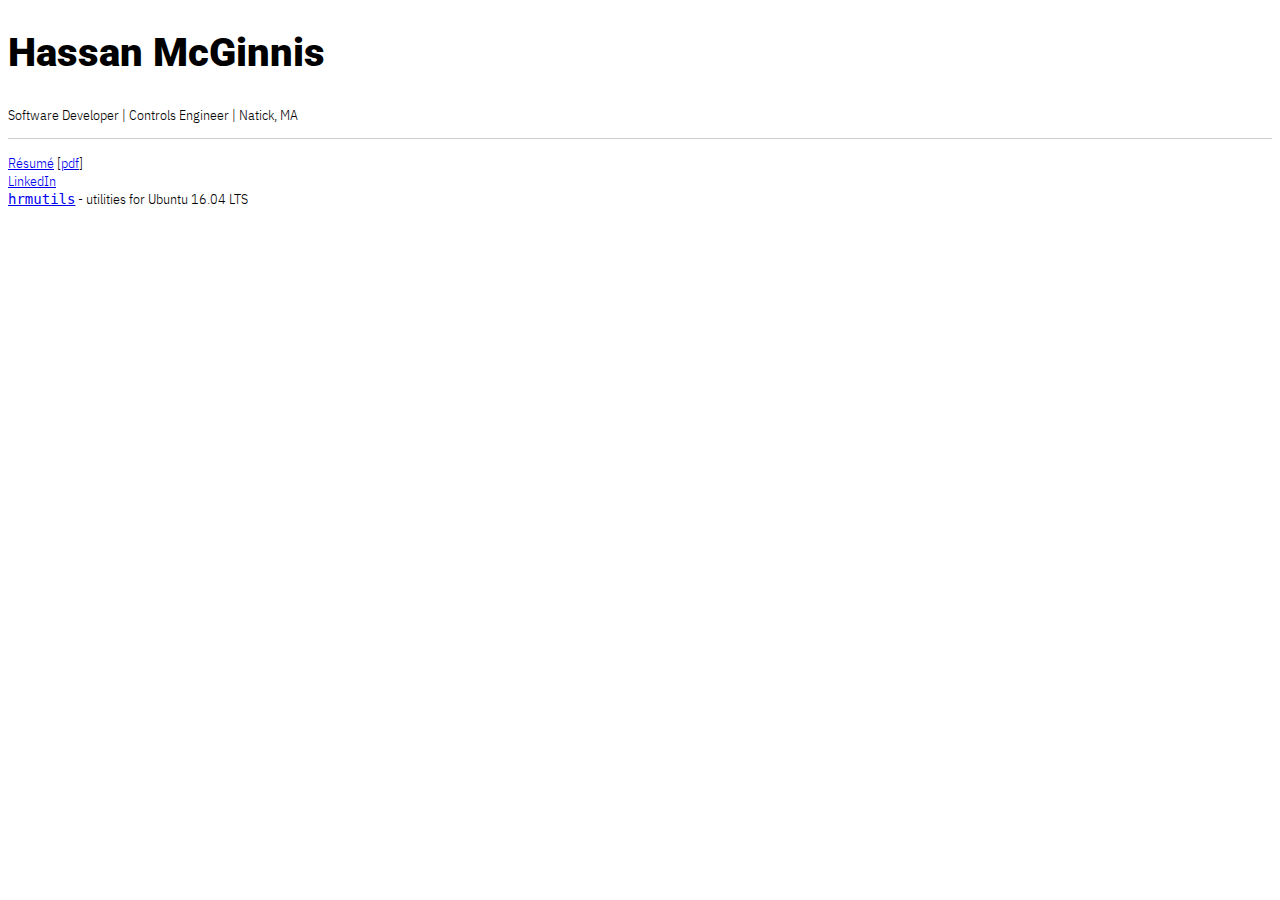
==== index.html @ ba2d7bca "decrease header bottom margins" ====
<?xml version="1.0" encoding="utf-8"?>
<!DOCTYPE html PUBLIC "-//W3C//DTD XHTML 1.0 Strict//EN"
"http://www.w3.org/TR/xhtml1/DTD/xhtml1-strict.dtd">
<html xmlns="http://www.w3.org/1999/xhtml" lang="en" xml:lang="en">
<head>
<!-- 2019-07-25 Thu 10:33 -->
<meta http-equiv="Content-Type" content="text/html;charset=utf-8" />
<meta name="viewport" content="width=device-width, initial-scale=1" />
<title>Hassan McGinnis | GitHub Pages</title>
<meta name="generator" content="Org mode" />
<meta name="author" content="Hassan" />
<style type="text/css">
 <!--/*--><![CDATA[/*><!--*/
  .title  { text-align: center;
             margin-bottom: .2em; }
  .subtitle { text-align: center;
              font-size: medium;
              font-weight: bold;
              margin-top:0; }
  .todo   { font-family: monospace; color: red; }
  .done   { font-family: monospace; color: green; }
  .priority { font-family: monospace; color: orange; }
  .tag    { background-color: #eee; font-family: monospace;
            padding: 2px; font-size: 80%; font-weight: normal; }
  .timestamp { color: #bebebe; }
  .timestamp-kwd { color: #5f9ea0; }
  .org-right  { margin-left: auto; margin-right: 0px;  text-align: right; }
  .org-left   { margin-left: 0px;  margin-right: auto; text-align: left; }
  .org-center { margin-left: auto; margin-right: auto; text-align: center; }
  .underline { text-decoration: underline; }
  #postamble p, #preamble p { font-size: 90%; margin: .2em; }
  p.verse { margin-left: 3%; }
  pre {
    border: 1px solid #ccc;
    box-shadow: 3px 3px 3px #eee;
    padding: 8pt;
    font-family: monospace;
    overflow: auto;
    margin: 1.2em;
  }
  pre.src {
    position: relative;
    overflow: visible;
    padding-top: 1.2em;
  }
  pre.src:before {
    display: none;
    position: absolute;
    background-color: white;
    top: -10px;
    right: 10px;
    padding: 3px;
    border: 1px solid black;
  }
  pre.src:hover:before { display: inline;}
  /* Languages per Org manual */
  pre.src-asymptote:before { content: 'Asymptote'; }
  pre.src-awk:before { content: 'Awk'; }
  pre.src-C:before { content: 'C'; }
  /* pre.src-C++ doesn't work in CSS */
  pre.src-clojure:before { content: 'Clojure'; }
  pre.src-css:before { content: 'CSS'; }
  pre.src-D:before { content: 'D'; }
  pre.src-ditaa:before { content: 'ditaa'; }
  pre.src-dot:before { content: 'Graphviz'; }
  pre.src-calc:before { content: 'Emacs Calc'; }
  pre.src-emacs-lisp:before { content: 'Emacs Lisp'; }
  pre.src-fortran:before { content: 'Fortran'; }
  pre.src-gnuplot:before { content: 'gnuplot'; }
  pre.src-haskell:before { content: 'Haskell'; }
  pre.src-hledger:before { content: 'hledger'; }
  pre.src-java:before { content: 'Java'; }
  pre.src-js:before { content: 'Javascript'; }
  pre.src-latex:before { content: 'LaTeX'; }
  pre.src-ledger:before { content: 'Ledger'; }
  pre.src-lisp:before { content: 'Lisp'; }
  pre.src-lilypond:before { content: 'Lilypond'; }
  pre.src-lua:before { content: 'Lua'; }
  pre.src-matlab:before { content: 'MATLAB'; }
  pre.src-mscgen:before { content: 'Mscgen'; }
  pre.src-ocaml:before { content: 'Objective Caml'; }
  pre.src-octave:before { content: 'Octave'; }
  pre.src-org:before { content: 'Org mode'; }
  pre.src-oz:before { content: 'OZ'; }
  pre.src-plantuml:before { content: 'Plantuml'; }
  pre.src-processing:before { content: 'Processing.js'; }
  pre.src-python:before { content: 'Python'; }
  pre.src-R:before { content: 'R'; }
  pre.src-ruby:before { content: 'Ruby'; }
  pre.src-sass:before { content: 'Sass'; }
  pre.src-scheme:before { content: 'Scheme'; }
  pre.src-screen:before { content: 'Gnu Screen'; }
  pre.src-sed:before { content: 'Sed'; }
  pre.src-sh:before { content: 'shell'; }
  pre.src-sql:before { content: 'SQL'; }
  pre.src-sqlite:before { content: 'SQLite'; }
  /* additional languages in org.el's org-babel-load-languages alist */
  pre.src-forth:before { content: 'Forth'; }
  pre.src-io:before { content: 'IO'; }
  pre.src-J:before { content: 'J'; }
  pre.src-makefile:before { content: 'Makefile'; }
  pre.src-maxima:before { content: 'Maxima'; }
  pre.src-perl:before { content: 'Perl'; }
  pre.src-picolisp:before { content: 'Pico Lisp'; }
  pre.src-scala:before { content: 'Scala'; }
  pre.src-shell:before { content: 'Shell Script'; }
  pre.src-ebnf2ps:before { content: 'ebfn2ps'; }
  /* additional language identifiers per "defun org-babel-execute"
       in ob-*.el */
  pre.src-cpp:before  { content: 'C++'; }
  pre.src-abc:before  { content: 'ABC'; }
  pre.src-coq:before  { content: 'Coq'; }
  pre.src-groovy:before  { content: 'Groovy'; }
  /* additional language identifiers from org-babel-shell-names in
     ob-shell.el: ob-shell is the only babel language using a lambda to put
     the execution function name together. */
  pre.src-bash:before  { content: 'bash'; }
  pre.src-csh:before  { content: 'csh'; }
  pre.src-ash:before  { content: 'ash'; }
  pre.src-dash:before  { content: 'dash'; }
  pre.src-ksh:before  { content: 'ksh'; }
  pre.src-mksh:before  { content: 'mksh'; }
  pre.src-posh:before  { content: 'posh'; }
  /* Additional Emacs modes also supported by the LaTeX listings package */
  pre.src-ada:before { content: 'Ada'; }
  pre.src-asm:before { content: 'Assembler'; }
  pre.src-caml:before { content: 'Caml'; }
  pre.src-delphi:before { content: 'Delphi'; }
  pre.src-html:before { content: 'HTML'; }
  pre.src-idl:before { content: 'IDL'; }
  pre.src-mercury:before { content: 'Mercury'; }
  pre.src-metapost:before { content: 'MetaPost'; }
  pre.src-modula-2:before { content: 'Modula-2'; }
  pre.src-pascal:before { content: 'Pascal'; }
  pre.src-ps:before { content: 'PostScript'; }
  pre.src-prolog:before { content: 'Prolog'; }
  pre.src-simula:before { content: 'Simula'; }
  pre.src-tcl:before { content: 'tcl'; }
  pre.src-tex:before { content: 'TeX'; }
  pre.src-plain-tex:before { content: 'Plain TeX'; }
  pre.src-verilog:before { content: 'Verilog'; }
  pre.src-vhdl:before { content: 'VHDL'; }
  pre.src-xml:before { content: 'XML'; }
  pre.src-nxml:before { content: 'XML'; }
  /* add a generic configuration mode; LaTeX export needs an additional
     (add-to-list 'org-latex-listings-langs '(conf " ")) in .emacs */
  pre.src-conf:before { content: 'Configuration File'; }

  table { border-collapse:collapse; }
  caption.t-above { caption-side: top; }
  caption.t-bottom { caption-side: bottom; }
  td, th { vertical-align:top;  }
  th.org-right  { text-align: center;  }
  th.org-left   { text-align: center;   }
  th.org-center { text-align: center; }
  td.org-right  { text-align: right;  }
  td.org-left   { text-align: left;   }
  td.org-center { text-align: center; }
  dt { font-weight: bold; }
  .footpara { display: inline; }
  .footdef  { margin-bottom: 1em; }
  .figure { padding: 1em; }
  .figure p { text-align: center; }
  .equation-container {
    display: table;
    text-align: center;
    width: 100%;
  }
  .equation {
    vertical-align: middle;
  }
  .equation-label {
    display: table-cell;
    text-align: right;
    vertical-align: middle;
  }
  .inlinetask {
    padding: 10px;
    border: 2px solid gray;
    margin: 10px;
    background: #ffffcc;
  }
  #org-div-home-and-up
   { text-align: right; font-size: 70%; white-space: nowrap; }
  textarea { overflow-x: auto; }
  .linenr { font-size: smaller }
  .code-highlighted { background-color: #ffff00; }
  .org-info-js_info-navigation { border-style: none; }
  #org-info-js_console-label
    { font-size: 10px; font-weight: bold; white-space: nowrap; }
  .org-info-js_search-highlight
    { background-color: #ffff00; color: #000000; font-weight: bold; }
  .org-svg { width: 90%; }
  /*]]>*/-->
</style>
<link rel="stylesheet" type="text/css" href="css/site.css" />
<script type="text/javascript">
/*
@licstart  The following is the entire license notice for the
JavaScript code in this tag.

Copyright (C) 2012-2019 Free Software Foundation, Inc.

The JavaScript code in this tag is free software: you can
redistribute it and/or modify it under the terms of the GNU
General Public License (GNU GPL) as published by the Free Software
Foundation, either version 3 of the License, or (at your option)
any later version.  The code is distributed WITHOUT ANY WARRANTY;
without even the implied warranty of MERCHANTABILITY or FITNESS
FOR A PARTICULAR PURPOSE.  See the GNU GPL for more details.

As additional permission under GNU GPL version 3 section 7, you
may distribute non-source (e.g., minimized or compacted) forms of
that code without the copy of the GNU GPL normally required by
section 4, provided you include this license notice and a URL
through which recipients can access the Corresponding Source.


@licend  The above is the entire license notice
for the JavaScript code in this tag.
*/
<!--/*--><![CDATA[/*><!--*/
 function CodeHighlightOn(elem, id)
 {
   var target = document.getElementById(id);
   if(null != target) {
     elem.cacheClassElem = elem.className;
     elem.cacheClassTarget = target.className;
     target.className = "code-highlighted";
     elem.className   = "code-highlighted";
   }
 }
 function CodeHighlightOff(elem, id)
 {
   var target = document.getElementById(id);
   if(elem.cacheClassElem)
     elem.className = elem.cacheClassElem;
   if(elem.cacheClassTarget)
     target.className = elem.cacheClassTarget;
 }
/*]]>*///-->
</script>
</head>
<body>
<div id="content">

<div id="outline-container-org7dd789e" class="outline-2">
<h2 id="org7dd789e">Hassan McGinnis</h2>
<div class="outline-text-2" id="text-org7dd789e">
<p>
Software Developer | Controls Engineer | Natick, MA
</p>
<hr />
<p>
<a href="https://hrmcginnis.github.io/resume/hrmresume.html">Résumé</a> [<a href="https://hrmcginnis.github.io/resume/hrmresume.pdf">pdf</a>] <br />
<a href="https://www.linkedin.com/in/hrmcginnis/">LinkedIn</a> <br />
<a href="https://github.com/hrmcginnis/hrmutils/"><code>hrmutils</code></a> - utilities for Ubuntu 16.04 LTS <br />
</p>
</div>
</div>
</div>
</body>
</html>
---- css/site.css ----
@import url('https://fonts.googleapis.com/css?family=Roboto|IBM+Plex+Sans+Condensed');


/*
 * Text properties --------------------------------
 */

/* File Variables */
:root { 
	/* Fonts */
    --sans-display-font: 'Roboto';
    --sans-text-font:    'IBM Plex Sans Condensed';

	/* Formatting */
    --left-column-width:  1.8in;
	--line-padding:       0.15in;
}

h1, h2 {
    font-family:     var(--sans-display-font), sans;
    font-weight:     900;
    font-size:       40px;
    line-height:     40px;
}

h3 {
    font-family:     var(--sans-display-font, sans);
    font-weight:     700;
    font-size:       20px;
}

h4, h5 {
    font-family:     var(--sans-display-font, sans);
    font-weight:     500;
    font-size:       16px;
	margin-bottom:   5px;
}

p, li {
    font-family:     var(--sans-text-font, sans);
    font-weight:     300;
    font-size:	     14px;
}

code {
    font-family:     Inconsolata, Menlo, Consolas, monospace;
    font-size:       14px;
}

li {
    margin-bottom:   6px;
}

hr {
    border:          0;
    height:          1;
    border-top:      1px solid rgba(0, 0, 0, 0.2);
    border-bottom:   1px solid rgba(255, 255, 255, 0.3);
}


/*
 * Layout --------------------------------
 */

.row {
    display: flex;
    align-items: baseline;
}

.row > div {
    text-align: left;
    border-left: 1px solid rgba(0, 0, 0, 0.2);
    padding-left: var(--line-padding);
    padding-right: var(--line-padding);
}

.row > :first-child {
    flex: none;
    width: var(--left-column-width);
    text-align: right;
    padding-right: var(--line-padding);
    padding-left: 0;
    border: 0;
}

.row.title {
    align-items: center;
    margin-bottom: -40px;
}

.row:not([class~="title"]) {
    padding-bottom: 10px;
}

.col {
    display: flex;
    flex-direction: column;
}

h1.title, .notext > div:first-of-type, .col > :first-child {
    display: none;
}


/*
 * Different media ---------------------------------
 */

@media print {
	@page {
		size: auto;
		margin: 0.5in 0.3in 0.5in 0.3in;
	}
	
	body {
		margin: 0px;
	}
}

@media only screen and (max-width: 600px) {
	h1, h2, h3, h4, h5 {
		margin-bottom: -5px;
	}
	
    .row {
    	display: flex;
    	flex-direction: column;
        align-items: center;
    }
    
    .row > div, .col > div {
		flex: 1 1 auto;
    	width: 100%;
  		text-align: left;
		border: 0;
    }
    
    .row.title > div {
    	text-align: center;
        margin: 0;
    	padding: 0;
        border: 0;
    }
    
    .row > :first-child, .row.title > :first-child, .col > :first-child {
    	width: auto;
		text-align: center;
		padding: 0;
    }
}
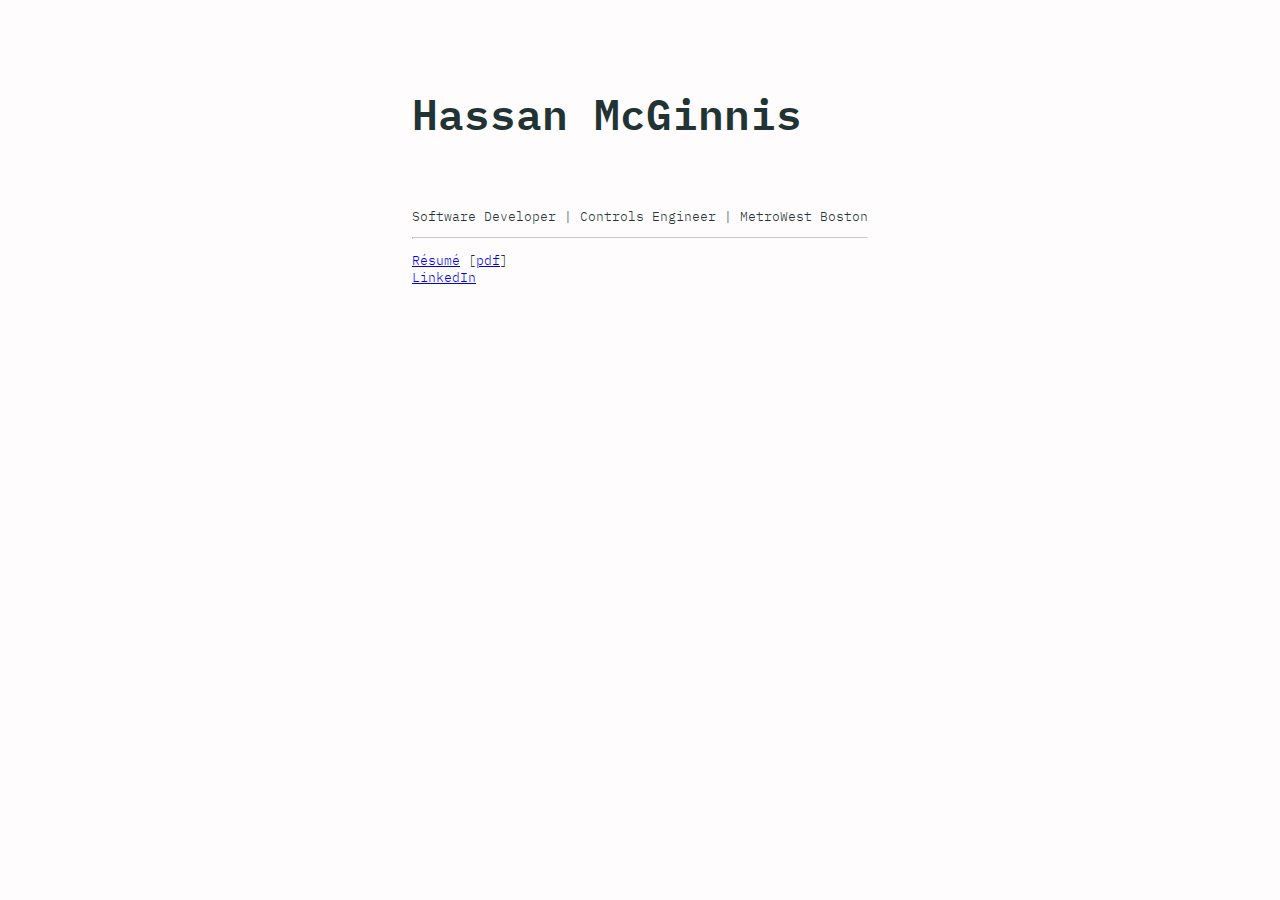
==== commit 6d6f1cd6: "update links on site index" ====
--- a/index.html
+++ b/index.html
@@ -3,12 +3,12 @@
 "http://www.w3.org/TR/xhtml1/DTD/xhtml1-strict.dtd">
 <html xmlns="http://www.w3.org/1999/xhtml" lang="en" xml:lang="en">
 <head>
-<!-- 2019-07-25 Thu 10:33 -->
+<!-- 2021-07-22 Thu 23:59 -->
 <meta http-equiv="Content-Type" content="text/html;charset=utf-8" />
 <meta name="viewport" content="width=device-width, initial-scale=1" />
 <title>Hassan McGinnis | GitHub Pages</title>
 <meta name="generator" content="Org mode" />
-<meta name="author" content="Hassan" />
+<meta name="author" content="Hassan McGinnis" />
 <style type="text/css">
  <!--/*--><![CDATA[/*><!--*/
   .title  { text-align: center;
@@ -40,7 +40,7 @@
   }
   pre.src {
     position: relative;
-    overflow: visible;
+    overflow: auto;
     padding-top: 1.2em;
   }
   pre.src:before {
@@ -52,7 +52,7 @@
     padding: 3px;
     border: 1px solid black;
   }
-  pre.src:hover:before { display: inline;}
+  pre.src:hover:before { display: inline; margin-top: 14px;}
   /* Languages per Org manual */
   pre.src-asymptote:before { content: 'Asymptote'; }
   pre.src-awk:before { content: 'Awk'; }
@@ -195,66 +195,41 @@
 </style>
 <link rel="stylesheet" type="text/css" href="css/site.css" />
 <script type="text/javascript">
-/*
-@licstart  The following is the entire license notice for the
-JavaScript code in this tag.
-
-Copyright (C) 2012-2019 Free Software Foundation, Inc.
-
-The JavaScript code in this tag is free software: you can
-redistribute it and/or modify it under the terms of the GNU
-General Public License (GNU GPL) as published by the Free Software
-Foundation, either version 3 of the License, or (at your option)
-any later version.  The code is distributed WITHOUT ANY WARRANTY;
-without even the implied warranty of MERCHANTABILITY or FITNESS
-FOR A PARTICULAR PURPOSE.  See the GNU GPL for more details.
-
-As additional permission under GNU GPL version 3 section 7, you
-may distribute non-source (e.g., minimized or compacted) forms of
-that code without the copy of the GNU GPL normally required by
-section 4, provided you include this license notice and a URL
-through which recipients can access the Corresponding Source.
-
-
-@licend  The above is the entire license notice
-for the JavaScript code in this tag.
-*/
+// @license magnet:?xt=urn:btih:1f739d935676111cfff4b4693e3816e664797050&amp;dn=gpl-3.0.txt GPL-v3-or-Later
 <!--/*--><![CDATA[/*><!--*/
- function CodeHighlightOn(elem, id)
- {
-   var target = document.getElementById(id);
-   if(null != target) {
-     elem.cacheClassElem = elem.className;
-     elem.cacheClassTarget = target.className;
-     target.className = "code-highlighted";
-     elem.className   = "code-highlighted";
-   }
- }
- function CodeHighlightOff(elem, id)
- {
-   var target = document.getElementById(id);
-   if(elem.cacheClassElem)
-     elem.className = elem.cacheClassElem;
-   if(elem.cacheClassTarget)
-     target.className = elem.cacheClassTarget;
- }
-/*]]>*///-->
+     function CodeHighlightOn(elem, id)
+     {
+       var target = document.getElementById(id);
+       if(null != target) {
+         elem.classList.add("code-highlighted");
+         target.classList.add("code-highlighted");
+       }
+     }
+     function CodeHighlightOff(elem, id)
+     {
+       var target = document.getElementById(id);
+       if(null != target) {
+         elem.classList.remove("code-highlighted");
+         target.classList.remove("code-highlighted");
+       }
+     }
+    /*]]>*///-->
+// @license-end
 </script>
 </head>
 <body>
 <div id="content">
 
-<div id="outline-container-org7dd789e" class="outline-2">
-<h2 id="org7dd789e">Hassan McGinnis</h2>
-<div class="outline-text-2" id="text-org7dd789e">
+<div id="outline-container-org11e78ab" class="outline-2">
+<h2 id="org11e78ab">Hassan McGinnis</h2>
+<div class="outline-text-2" id="text-org11e78ab">
 <p>
-Software Developer | Controls Engineer | Natick, MA
+Software Developer | Controls Engineer | MetroWest Boston
 </p>
 <hr />
 <p>
 <a href="https://hrmcginnis.github.io/resume/hrmresume.html">Résumé</a> [<a href="https://hrmcginnis.github.io/resume/hrmresume.pdf">pdf</a>] <br />
 <a href="https://www.linkedin.com/in/hrmcginnis/">LinkedIn</a> <br />
-<a href="https://github.com/hrmcginnis/hrmutils/"><code>hrmutils</code></a> - utilities for Ubuntu 16.04 LTS <br />
 </p>
 </div>
 </div>
--- a/css/site.css
+++ b/css/site.css
@@ -1,151 +1,220 @@
-@import url('https://fonts.googleapis.com/css?family=Roboto|IBM+Plex+Sans+Condensed');
-
-
-/*
- * Text properties --------------------------------
- */
-
-/* File Variables */
-:root { 
-	/* Fonts */
-    --sans-display-font: 'Roboto';
-    --sans-text-font:    'IBM Plex Sans Condensed';
-
-	/* Formatting */
-    --left-column-width:  1.8in;
-	--line-padding:       0.15in;
-}
-
-h1, h2 {
-    font-family:     var(--sans-display-font), sans;
-    font-weight:     900;
-    font-size:       40px;
-    line-height:     40px;
-}
-
-h3 {
-    font-family:     var(--sans-display-font, sans);
-    font-weight:     700;
-    font-size:       20px;
-}
-
-h4, h5 {
-    font-family:     var(--sans-display-font, sans);
-    font-weight:     500;
-    font-size:       16px;
-	margin-bottom:   5px;
-}
-
-p, li {
-    font-family:     var(--sans-text-font, sans);
-    font-weight:     300;
-    font-size:	     14px;
-}
-
-code {
-    font-family:     Inconsolata, Menlo, Consolas, monospace;
-    font-size:       14px;
-}
-
-li {
-    margin-bottom:   6px;
-}
-
-hr {
-    border:          0;
-    height:          1;
-    border-top:      1px solid rgba(0, 0, 0, 0.2);
-    border-bottom:   1px solid rgba(255, 255, 255, 0.3);
-}
-
-
-/*
- * Layout --------------------------------
- */
-
-.row {
-    display: flex;
-    align-items: baseline;
-}
-
-.row > div {
-    text-align: left;
-    border-left: 1px solid rgba(0, 0, 0, 0.2);
-    padding-left: var(--line-padding);
-    padding-right: var(--line-padding);
-}
-
-.row > :first-child {
-    flex: none;
-    width: var(--left-column-width);
-    text-align: right;
-    padding-right: var(--line-padding);
-    padding-left: 0;
-    border: 0;
-}
-
-.row.title {
-    align-items: center;
-    margin-bottom: -40px;
-}
-
-.row:not([class~="title"]) {
-    padding-bottom: 10px;
-}
-
-.col {
-    display: flex;
-    flex-direction: column;
-}
-
-h1.title, .notext > div:first-of-type, .col > :first-child {
-    display: none;
-}
-
-
-/*
- * Different media ---------------------------------
- */
-
-@media print {
-	@page {
-		size: auto;
-		margin: 0.5in 0.3in 0.5in 0.3in;
-	}
-	
-	body {
-		margin: 0px;
-	}
-}
-
-@media only screen and (max-width: 600px) {
-	h1, h2, h3, h4, h5 {
-		margin-bottom: -5px;
-	}
-	
-    .row {
-    	display: flex;
-    	flex-direction: column;
-        align-items: center;
-    }
-    
-    .row > div, .col > div {
-		flex: 1 1 auto;
-    	width: 100%;
-  		text-align: left;
-		border: 0;
-    }
-    
-    .row.title > div {
-    	text-align: center;
-        margin: 0;
-    	padding: 0;
-        border: 0;
-    }
-    
-    .row > :first-child, .row.title > :first-child, .col > :first-child {
-    	width: auto;
-		text-align: center;
-		padding: 0;
-    }
-}
+@import url('https://fonts.googleapis.com/css2?family=IBM+Plex+Sans:wght@300..600&family=IBM+Plex+Mono:wght@300..600');
+
+
+/* ─────────────────────────────────────────────────────────
+ * Text Properties 
+ */
+
+html { 
+    /* Global variables */
+	--sans-display-font: 'IBM Plex Mono';
+    --sans-text-font: 'IBM Plex Mono';
+	--mono-font: 'IBM Plex Mono';
+    --left-column-width: 2.25in;
+	--line-padding: 0.15in;
+	--background: #fefcfc;
+	--foreground: #233;
+	
+	/* Styles */
+	background-color: var(--background);
+	color: var(--foreground);
+}
+
+h1, h2 {
+    font-family: var(--sans-display-font), sans-serif;
+    font-weight: 600;
+    font-size: 2.7em;
+    line-height: 2.7em;
+}
+
+h3 {
+    font-family: var(--sans-display-font, sans-serif);
+    font-weight: 500;
+    font-size: 1.3em;
+}
+
+h4, h5 {
+    font-family: var(--sans-display-font, sans-serif);
+    font-weight: 500;
+    font-size: 18px;
+	margin-bottom: 5px;
+}
+
+p, li {
+    font-family: var(--sans-text-font, sans-serif);
+    font-weight: 300;
+    font-size: 0.8em;
+}
+
+code {
+    font-family: var(--mono-font), monospace;
+	font-weight: 300;
+    font-size: 1em;
+}
+
+li {
+    margin-bottom: 0.5em;
+}
+
+hr {
+    border-top: 1px solid rgba(0, 0, 0, 0.2);
+    border-bottom: 1px solid rgba(255, 255, 255, 0.3);
+}
+
+
+/* ─────────────────────────────────────────────────────────
+ * Layout
+ */
+
+html {
+	display: flex;
+	flex-flow: row nowrap;
+	justify-content: center;
+	align-content: center;
+	align-items: center;
+}
+
+body {
+	flex: 0 1 auto;
+	align-self: auto;
+	max-width: 7.9in;
+	margin-top: 0.2in;
+	margin-bottom: 0.2in;
+}
+
+/* horizontal flexbox */
+.row {
+    display: flex;
+    align-items: baseline;
+}
+
+/* Any <div>s in a row should generally be left-aligned with a border */
+.row > div {
+    text-align: left;
+    border-left: 1px solid rgba(0, 0, 0, 0.25);
+    padding-left: var(--line-padding);
+    padding-right: var(--line-padding);
+	margin-bottom: 0.75em;
+}
+
+/* Any "horiz" <div>s in a row should have a width of 2.7" */
+.row > div.horiz {
+	flex: 0 0 var(--left-column-width);
+}
+
+/* The first element of a row should be right-aligned */
+.row > :first-child {
+    flex: none;
+    width: var(--left-column-width);
+    text-align: right;
+    padding-right: var(--line-padding);
+    padding-left: 0;
+    border: 0;
+	letter-spacing: -0.25px;
+	line-height: inherit;
+}
+
+/* The title row should vertically center all elements */
+.row.title {
+    align-items: center;
+    margin-bottom: -12px;
+}
+
+/* All non-title rows should have a fixed amount of bottom padding */
+.row:not([class~="title"]) {
+    padding-bottom: 0.25em;
+	line-height: inherit;
+}
+
+/* vertical flexbox */
+.col {
+    display: flex;
+    flex-direction: column;
+}
+
+/* Hide the title, TOC, and the first <div>/child of a ".notext" or ".col" */
+h1.title, .notext > div:first-of-type, .col > :first-child, #resume-body, #text-table-of-contents {
+    display: none;
+}
+
+
+/* ───────────────────────────────────────────────────────── 
+ * Different Media
+ */
+
+@media print {
+	@page {
+		size: auto;
+		margin: 0.5in 0.3in 0.5in 0.3in;
+	}
+	
+	html {
+		background-color: #fff;
+		color: #000;
+	}
+
+	body {
+		margin: 0px;
+	}
+}
+
+@media only screen and (max-width: 730px) {
+
+	body {
+		margin-top: 250px;
+		margin-left: 40px;
+		margin-right: 40px;
+	}
+
+	h1, h2, h3, h4, h5 {
+		margin-bottom: -5px;
+	}
+
+	h3 {
+		font-size: 20px;
+	}
+
+	h5 {
+		font-size: 15px;
+	}
+
+	.row.notext {
+		border-bottom: 1px;
+	}
+
+    .row {
+    	display: flex;
+    	flex-direction: column;
+        align-items: center;
+    }
+    
+    .row > div, .col > div {
+		flex: 1 1 auto;
+    	width: 90%;
+  		text-align: left;
+		border: 0;
+    }
+    
+    .row.title > div {
+    	text-align: center;
+        margin: 0;
+    	padding-bottom: 20px;
+        border: 0;
+    }
+    
+    .row > :first-child, .row.title > :first-child, .col > :first-child {
+    	width: auto;
+		text-align: center;
+		padding: 0;
+    }
+
+	#text-table-of-contents {
+		background-color: var(--background);
+		display: block;
+		position: fixed;
+		width: 100%;
+		overflow: hidden;
+		top: 0;
+	}
+
+}
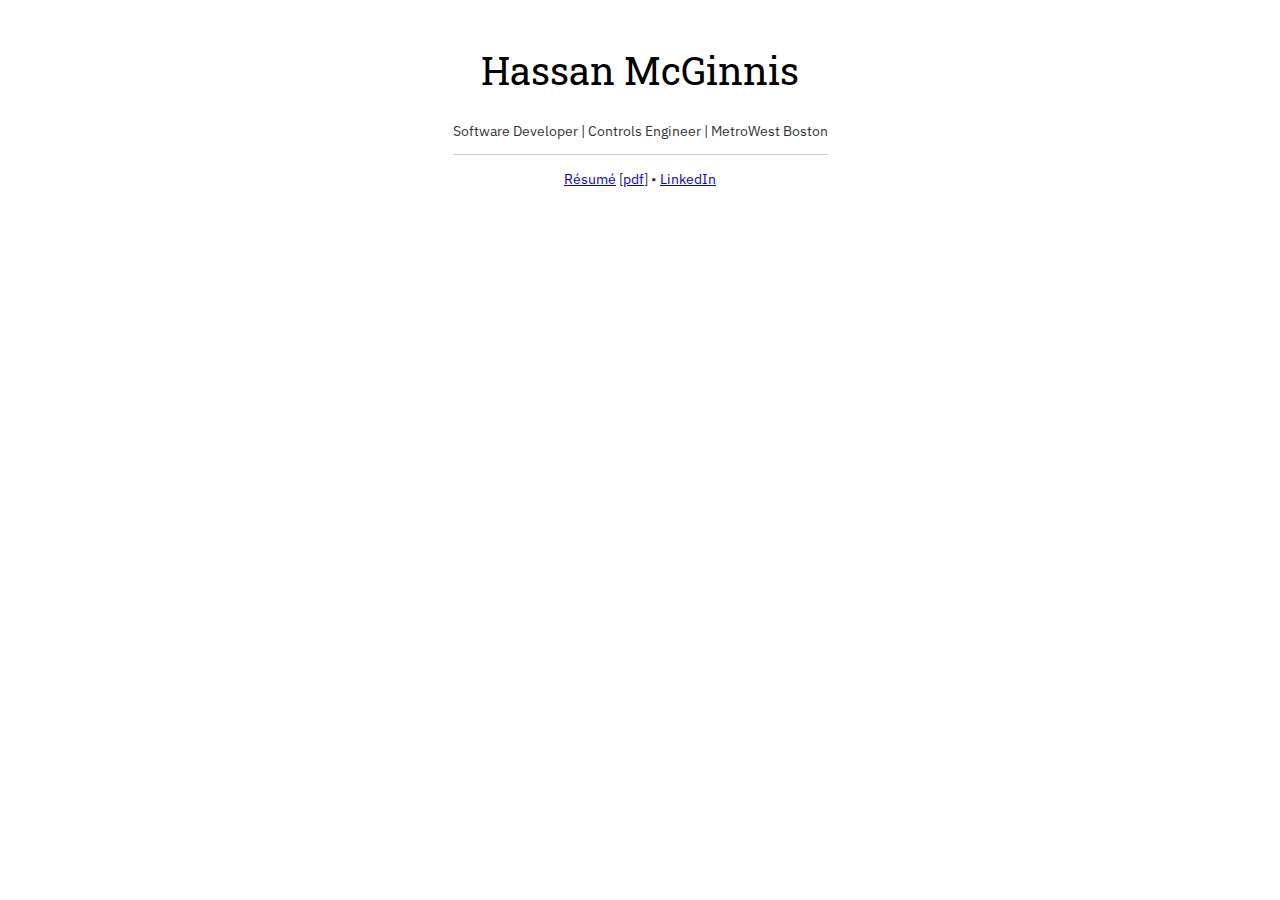
==== commit 9c24878d: "Update index.html links and and text alignment" ====
--- a/index.html
+++ b/index.html
@@ -3,14 +3,14 @@
 "http://www.w3.org/TR/xhtml1/DTD/xhtml1-strict.dtd">
 <html xmlns="http://www.w3.org/1999/xhtml" lang="en" xml:lang="en">
 <head>
-<!-- 2021-07-22 Thu 23:59 -->
+<!-- 2022-11-28 Mon 16:06 -->
 <meta http-equiv="Content-Type" content="text/html;charset=utf-8" />
 <meta name="viewport" content="width=device-width, initial-scale=1" />
 <title>Hassan McGinnis | GitHub Pages</title>
-<meta name="generator" content="Org mode" />
 <meta name="author" content="Hassan McGinnis" />
-<style type="text/css">
- <!--/*--><![CDATA[/*><!--*/
+<meta name="generator" content="Org Mode" />
+<style>
+  #content { max-width: 60em; margin: auto; }
   .title  { text-align: center;
              margin-bottom: .2em; }
   .subtitle { text-align: center;
@@ -31,8 +31,9 @@
   #postamble p, #preamble p { font-size: 90%; margin: .2em; }
   p.verse { margin-left: 3%; }
   pre {
-    border: 1px solid #ccc;
-    box-shadow: 3px 3px 3px #eee;
+    border: 1px solid #e6e6e6;
+    border-radius: 3px;
+    background-color: #f2f2f2;
     padding: 8pt;
     font-family: monospace;
     overflow: auto;
@@ -41,21 +42,21 @@
   pre.src {
     position: relative;
     overflow: auto;
-    padding-top: 1.2em;
   }
   pre.src:before {
     display: none;
     position: absolute;
-    background-color: white;
-    top: -10px;
-    right: 10px;
+    top: -8px;
+    right: 12px;
     padding: 3px;
-    border: 1px solid black;
+    color: #555;
+    background-color: #f2f2f299;
   }
   pre.src:hover:before { display: inline; margin-top: 14px;}
   /* Languages per Org manual */
   pre.src-asymptote:before { content: 'Asymptote'; }
   pre.src-awk:before { content: 'Awk'; }
+  pre.src-authinfo::before { content: 'Authinfo'; }
   pre.src-C:before { content: 'C'; }
   /* pre.src-C++ doesn't work in CSS */
   pre.src-clojure:before { content: 'Clojure'; }
@@ -190,46 +191,22 @@
     { font-size: 10px; font-weight: bold; white-space: nowrap; }
   .org-info-js_search-highlight
     { background-color: #ffff00; color: #000000; font-weight: bold; }
-  .org-svg { width: 90%; }
-  /*]]>*/-->
+  .org-svg { }
 </style>
 <link rel="stylesheet" type="text/css" href="css/site.css" />
-<script type="text/javascript">
-// @license magnet:?xt=urn:btih:1f739d935676111cfff4b4693e3816e664797050&amp;dn=gpl-3.0.txt GPL-v3-or-Later
-<!--/*--><![CDATA[/*><!--*/
-     function CodeHighlightOn(elem, id)
-     {
-       var target = document.getElementById(id);
-       if(null != target) {
-         elem.classList.add("code-highlighted");
-         target.classList.add("code-highlighted");
-       }
-     }
-     function CodeHighlightOff(elem, id)
-     {
-       var target = document.getElementById(id);
-       if(null != target) {
-         elem.classList.remove("code-highlighted");
-         target.classList.remove("code-highlighted");
-       }
-     }
-    /*]]>*///-->
-// @license-end
-</script>
 </head>
 <body>
-<div id="content">
+<div id="content" class="content">
 
-<div id="outline-container-org11e78ab" class="outline-2">
-<h2 id="org11e78ab">Hassan McGinnis</h2>
-<div class="outline-text-2" id="text-org11e78ab">
+<div id="outline-container-orgdd4729f" class="outline-2 always-center">
+<h2 id="orgdd4729f">Hassan McGinnis</h2>
+<div class="outline-text-2" id="text-orgdd4729f">
 <p>
 Software Developer | Controls Engineer | MetroWest Boston
 </p>
 <hr />
 <p>
-<a href="https://hrmcginnis.github.io/resume/hrmresume.html">Résumé</a> [<a href="https://hrmcginnis.github.io/resume/hrmresume.pdf">pdf</a>] <br />
-<a href="https://www.linkedin.com/in/hrmcginnis/">LinkedIn</a> <br />
+<a href="./resume/hrmresume.html">Résumé</a> [<a href="./resume/hrmresume.pdf">pdf</a>] &bull; <a href="https://www.linkedin.com/in/hrmcginnis/">LinkedIn</a>
 </p>
 </div>
 </div>
--- a/css/site.css
+++ b/css/site.css
@@ -1,220 +1,204 @@
-@import url('https://fonts.googleapis.com/css2?family=IBM+Plex+Sans:wght@300..600&family=IBM+Plex+Mono:wght@300..600');
-
-
-/* ─────────────────────────────────────────────────────────
- * Text Properties 
- */
-
-html { 
-    /* Global variables */
-	--sans-display-font: 'IBM Plex Mono';
-    --sans-text-font: 'IBM Plex Mono';
-	--mono-font: 'IBM Plex Mono';
-    --left-column-width: 2.25in;
-	--line-padding: 0.15in;
-	--background: #fefcfc;
-	--foreground: #233;
-	
-	/* Styles */
-	background-color: var(--background);
-	color: var(--foreground);
-}
-
-h1, h2 {
-    font-family: var(--sans-display-font), sans-serif;
-    font-weight: 600;
-    font-size: 2.7em;
-    line-height: 2.7em;
-}
-
-h3 {
-    font-family: var(--sans-display-font, sans-serif);
-    font-weight: 500;
-    font-size: 1.3em;
-}
-
-h4, h5 {
-    font-family: var(--sans-display-font, sans-serif);
-    font-weight: 500;
-    font-size: 18px;
-	margin-bottom: 5px;
-}
-
-p, li {
-    font-family: var(--sans-text-font, sans-serif);
-    font-weight: 300;
-    font-size: 0.8em;
-}
-
-code {
-    font-family: var(--mono-font), monospace;
-	font-weight: 300;
-    font-size: 1em;
-}
-
-li {
-    margin-bottom: 0.5em;
-}
-
-hr {
-    border-top: 1px solid rgba(0, 0, 0, 0.2);
-    border-bottom: 1px solid rgba(255, 255, 255, 0.3);
-}
-
-
-/* ─────────────────────────────────────────────────────────
- * Layout
- */
-
-html {
-	display: flex;
-	flex-flow: row nowrap;
-	justify-content: center;
-	align-content: center;
-	align-items: center;
-}
-
-body {
-	flex: 0 1 auto;
-	align-self: auto;
-	max-width: 7.9in;
-	margin-top: 0.2in;
-	margin-bottom: 0.2in;
-}
-
-/* horizontal flexbox */
-.row {
-    display: flex;
-    align-items: baseline;
-}
-
-/* Any <div>s in a row should generally be left-aligned with a border */
-.row > div {
-    text-align: left;
-    border-left: 1px solid rgba(0, 0, 0, 0.25);
-    padding-left: var(--line-padding);
-    padding-right: var(--line-padding);
-	margin-bottom: 0.75em;
-}
-
-/* Any "horiz" <div>s in a row should have a width of 2.7" */
-.row > div.horiz {
-	flex: 0 0 var(--left-column-width);
-}
-
-/* The first element of a row should be right-aligned */
-.row > :first-child {
-    flex: none;
-    width: var(--left-column-width);
-    text-align: right;
-    padding-right: var(--line-padding);
-    padding-left: 0;
-    border: 0;
-	letter-spacing: -0.25px;
-	line-height: inherit;
-}
-
-/* The title row should vertically center all elements */
-.row.title {
-    align-items: center;
-    margin-bottom: -12px;
-}
-
-/* All non-title rows should have a fixed amount of bottom padding */
-.row:not([class~="title"]) {
-    padding-bottom: 0.25em;
-	line-height: inherit;
-}
-
-/* vertical flexbox */
-.col {
-    display: flex;
-    flex-direction: column;
-}
-
-/* Hide the title, TOC, and the first <div>/child of a ".notext" or ".col" */
-h1.title, .notext > div:first-of-type, .col > :first-child, #resume-body, #text-table-of-contents {
-    display: none;
-}
-
-
-/* ───────────────────────────────────────────────────────── 
- * Different Media
- */
-
-@media print {
-	@page {
-		size: auto;
-		margin: 0.5in 0.3in 0.5in 0.3in;
-	}
-	
-	html {
-		background-color: #fff;
-		color: #000;
-	}
-
-	body {
-		margin: 0px;
-	}
-}
-
-@media only screen and (max-width: 730px) {
-
-	body {
-		margin-top: 250px;
-		margin-left: 40px;
-		margin-right: 40px;
-	}
-
-	h1, h2, h3, h4, h5 {
-		margin-bottom: -5px;
-	}
-
-	h3 {
-		font-size: 20px;
-	}
-
-	h5 {
-		font-size: 15px;
-	}
-
-	.row.notext {
-		border-bottom: 1px;
-	}
-
-    .row {
-    	display: flex;
-    	flex-direction: column;
-        align-items: center;
-    }
-    
-    .row > div, .col > div {
-		flex: 1 1 auto;
-    	width: 90%;
-  		text-align: left;
-		border: 0;
-    }
-    
-    .row.title > div {
-    	text-align: center;
-        margin: 0;
-    	padding-bottom: 20px;
-        border: 0;
-    }
-    
-    .row > :first-child, .row.title > :first-child, .col > :first-child {
-    	width: auto;
-		text-align: center;
-		padding: 0;
-    }
-
-	#text-table-of-contents {
-		background-color: var(--background);
-		display: block;
-		position: fixed;
-		width: 100%;
-		overflow: hidden;
-		top: 0;
-	}
-
-}
+@import url('https://fonts.googleapis.com/css?family=IBM+Plex+Sans|Roboto+Slab|Roboto+Mono');
+
+
+/* ─────────────────────────────────────────────────────────
+ * Text Properties
+ */
+
+:root { 
+    --default-font: 'IBM Plex Sans';
+    --display-font: 'Roboto Slab';
+	--mono-font: 'Roboto Mono';
+    --left-column-width: 2in;
+	--line-padding: 0.15in;
+}
+
+h2, h3, h4, h5 {
+    font-family: var(--display-font), sans-serif;
+    font-weight: 400;
+}
+
+h2 {
+    line-height: 1.05em;
+    font-size: 2.375em;
+}
+
+h3 {
+    font-size: 18px;
+}
+
+h4, h5 {
+	font-size: 16px;
+	margin-bottom: 5px;
+}
+
+p, li {
+    font-family: var(--default-font), sans-serif;
+    font-size: 0.875em;
+	color: #333333;
+}
+
+b {
+	font-family: var(--display-font), sans-serif;
+	font-weight: unset;
+}
+
+code {
+    font-family: var(--mono-font);
+    font-size: 0.875em;
+	letter-spacing: -0.05em;
+	color: #333333;
+}
+
+li {
+    margin-bottom: 6px;
+}
+
+hr {
+    border: 0;
+    height: 1;
+    border-top: 1px solid rgba(0, 0, 0, 0.2);
+    border-bottom: 1px solid rgba(255, 255, 255, 0.3);
+}
+
+
+/* ─────────────────────────────────────────────────────────
+ * Layout
+ */
+
+html {
+	display: flex;
+	flex-flow: row nowrap;
+	justify-content: center;
+	align-content: center;
+	align-items: center;
+}
+
+body {
+	flex: 0 1 auto;
+	align-self: auto;
+	max-width: 7.9in;
+	margin-top: 0.2in;
+	margin-bottom: 0.2in;
+}
+
+ul {
+	padding-left: 0.3in;
+}
+
+/* horizontal flexbox */
+.section {
+    display: flex;
+    align-items: baseline;
+}
+
+/* Any <div>s in a section should generally be left-aligned with a border */
+.section > div {
+    text-align: left;
+    border-left: 1px solid rgba(0, 0, 0, 0.2);
+    padding-left: var(--line-padding);
+    padding-right: var(--line-padding);
+	padding-bottom: -5px
+}
+
+/* Any "horiz" <div>s in a section should have a width of 2.7" */
+.section > div.horiz {
+	flex: 0 0 2.7in;
+}
+
+/* The first element of a section should be right-aligned */
+.section > :first-child {
+    flex: none;
+    width: var(--left-column-width);
+    text-align: right;
+    padding-right: var(--line-padding);
+    padding-left: 0;
+    border: 0;
+}
+
+/* The title section should vertically center all elements */
+.section.title {
+    align-items: center;
+    margin-bottom: -50px;
+}
+
+/* All non-title sections should have a fixed amount of bottom padding */
+.section:not([class~="title"]) {
+    padding-bottom: 6px;
+}
+
+/* vertical flexbox */
+.col {
+    display: flex;
+    flex-direction: column;
+}
+
+.always-center {
+	text-align: center;
+}
+
+/* Hide the title and the first <div>/child of a ".notext" or ".col" */
+h1.title, .notext > div:first-of-type, .col > :first-child {
+    display: none;
+}
+
+
+/* ───────────────────────────────────────────────────────── 
+ * Different Media
+ */
+
+@media print {
+	@page {
+		size: auto;
+		margin: 0.5in 0.3in 0.5in 0.3in;
+	}
+	
+	body {
+		margin: 0px;
+	}
+}
+
+@media only screen and (max-width: 760px) {
+	body {
+		margin-left: 40px;
+		margin-right: 40px;
+	}
+
+	h1, h2, h3, h4, h5 {
+		margin-bottom: -0.25em;
+	}
+
+	div#text-contact {
+		text-align: center;
+	}
+
+	hr {
+		margin-top: 4em;
+	}
+	
+    .section {
+    	display: flex;
+    	flex-direction: column;
+        align-items: center;
+    }
+    
+    .section > div, .col > div {
+		flex: 1 1 auto;
+    	width: 100%;
+  		text-align: left;
+		border: 0;
+    }
+    
+    .section.title > div {
+    	text-align: center;
+        margin: 0;
+    	padding: 0;
+        border: 0;
+    }
+    
+    .section > :first-child, .section.title > :first-child, .col > :first-child {
+    	width: auto;
+		text-align: center;
+		padding: 0;
+    }
+}
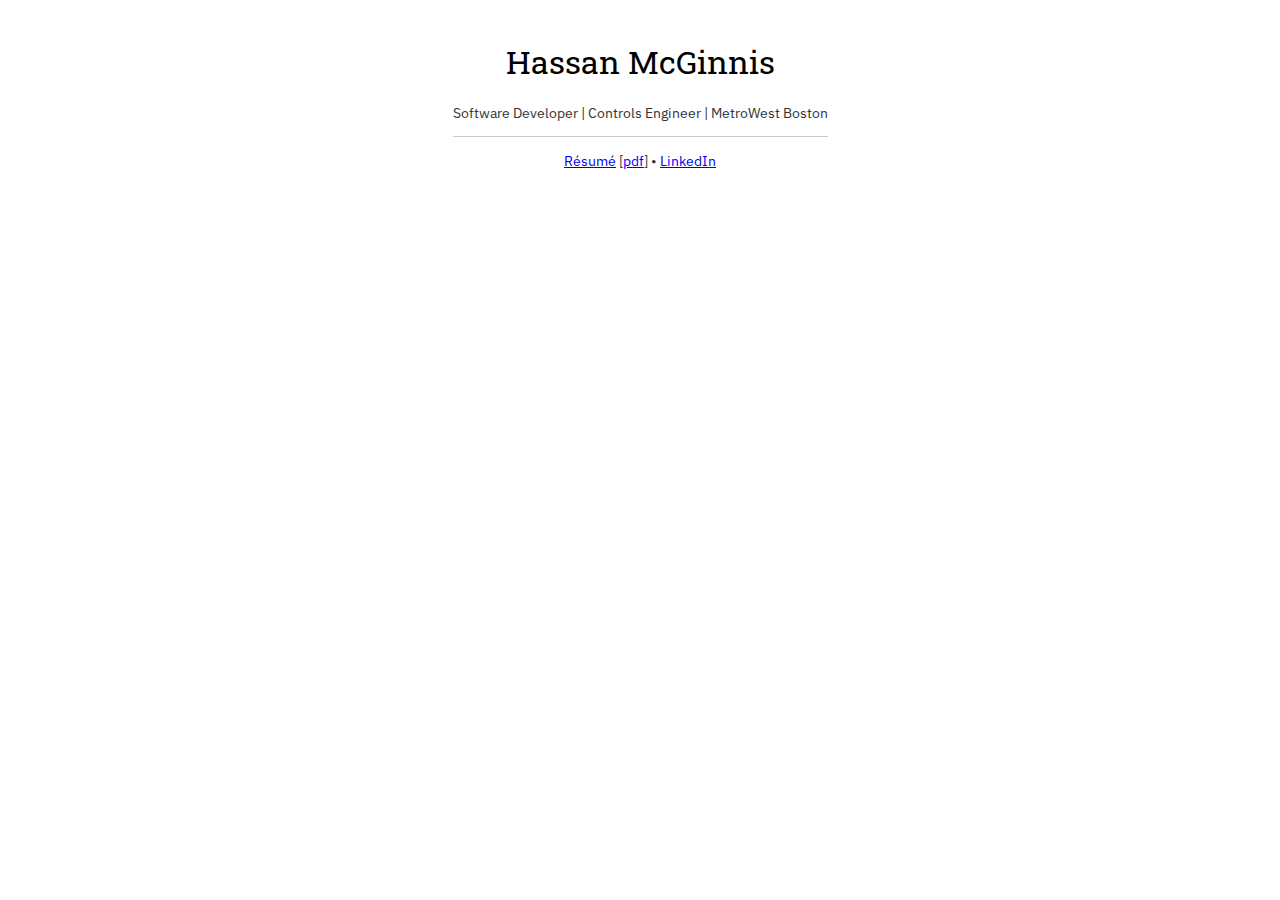
==== commit d09a8b81: "Fix spacing in CSS and rename site.css -> style.css" ====
--- a/index.html
+++ b/index.html
@@ -3,10 +3,10 @@
 "http://www.w3.org/TR/xhtml1/DTD/xhtml1-strict.dtd">
 <html xmlns="http://www.w3.org/1999/xhtml" lang="en" xml:lang="en">
 <head>
-<!-- 2022-11-28 Mon 16:06 -->
+<!-- 2022-12-05 Mon 16:18 -->
 <meta http-equiv="Content-Type" content="text/html;charset=utf-8" />
 <meta name="viewport" content="width=device-width, initial-scale=1" />
-<title>Hassan McGinnis | GitHub Pages</title>
+<title>Hassan McGinnis GitHub Pages</title>
 <meta name="author" content="Hassan McGinnis" />
 <meta name="generator" content="Org Mode" />
 <style>
@@ -193,14 +193,14 @@
     { background-color: #ffff00; color: #000000; font-weight: bold; }
   .org-svg { }
 </style>
-<link rel="stylesheet" type="text/css" href="css/site.css" />
+<link rel="stylesheet" type="text/css" href="css/style.css" />
 </head>
 <body>
 <div id="content" class="content">
 
-<div id="outline-container-orgdd4729f" class="outline-2 always-center">
-<h2 id="orgdd4729f">Hassan McGinnis</h2>
-<div class="outline-text-2" id="text-orgdd4729f">
+<div id="outline-container-org08cad4b" class="outline-2 always-center">
+<h2 id="org08cad4b">Hassan McGinnis</h2>
+<div class="outline-text-2" id="text-org08cad4b">
 <p>
 Software Developer | Controls Engineer | MetroWest Boston
 </p>
--- a/css/style.css
+++ b/css/style.css
@@ -0,0 +1,201 @@
+@import url('https://fonts.googleapis.com/css2?family=IBM+Plex+Sans&family=Roboto+Slab:wght@400..600&family=Roboto+Mono');
+
+
+/* ─────────────────────────────────────────────────────────
+ * Text Properties
+ */
+
+:root { 
+    --default-font-family: 'IBM Plex Sans';
+	--default-font-size: 0.875em;
+	--mono-font-family: 'Roboto Mono';
+	--mono-font-size: var(--default-font-size);
+    --display-font-family: 'Roboto Slab';
+    --left-column-width: 2in;
+	--line-padding: 0.15in;
+}
+
+h2, h3, h4, h5 {
+    font-family: var(--display-font-family), sans-serif;
+    font-weight: 400;
+}
+
+h2 {
+    font-size: 2em;
+    line-height: 1em;
+}
+
+h3 {
+    font-size: 1.125em;
+	line-height: 0.5em;
+}
+
+h4, h5 {
+	font-size: 1em;
+	margin-bottom: 0.3em;
+}
+
+p, li {
+    font-family: var(--default-font-family), sans-serif;
+    font-size: var(--default-font-size);
+	color: #333333;
+}
+
+b {
+	font-family: var(--display-font-family), sans-serif;
+	font-weight: 500;
+}
+
+code {
+    font-family: var(--mono-font-family), monospace;
+    font-size: var(--mono-font-size);
+	color: #333333;
+}
+
+li {
+    margin-bottom: 0.3em;
+}
+
+hr {
+    border: 0;
+    height: 1;
+    border-top: 1px solid rgba(0, 0, 0, 0.2);
+    border-bottom: 1px solid rgba(255, 255, 255, 0.3);
+}
+
+
+/* ─────────────────────────────────────────────────────────
+ * Layout
+ */
+
+html {
+	display: flex;
+	flex-flow: row nowrap;
+	justify-content: center;
+	align-content: center;
+	align-items: center;
+}
+
+body {
+	flex: 0 1 auto;
+	align-self: auto;
+	max-width: 7.9in;
+	margin-top: 0.2in;
+	margin-bottom: 0.2in;
+}
+
+ul {
+	padding-left: 0.3in;
+}
+
+/* Each section is a horizontal flexbox */
+.section {
+    display: flex;
+    align-items: baseline;
+}
+
+/* Any <div>s in a section should generally be left-aligned with a border */
+.section > div {
+    text-align: left;
+    border-left: 1px solid rgba(0, 0, 0, 0.2);
+    padding-left: var(--line-padding);
+    padding-right: var(--line-padding);
+}
+
+
+/* The first element of each section should be right-aligned */
+.section > :first-child {
+    flex: none;
+    width: var(--left-column-width);
+    text-align: right;
+    padding-right: var(--line-padding);
+    padding-left: 0;
+    border: 0;
+}
+
+/* The title section should vertically center all elements */
+.section.title {
+    align-items: center;
+    margin-bottom: -1.25em;
+}
+
+/* All non-title sections should have a fixed amount of bottom padding (gap)*/
+.section:not([class~="title"]) {
+    padding-bottom: 0.75em;
+}
+
+/* Each vertical flexbox */
+.col {
+    display: flex;
+    flex-direction: column;
+}
+
+.always-center {
+	text-align: center;
+}
+
+/* Hide the title and the first <div>/child of a ".notext" or ".col" */
+h1.title, .notext > div:first-of-type, .col > :first-child {
+    display: none;
+}
+
+
+/* ───────────────────────────────────────────────────────── 
+ * Different Media
+ */
+
+@media print {
+	@page {
+		size: auto;
+		margin: 0.5in 0.3in 0.5in 0.3in;
+	}
+	
+	body {
+		margin: 0px;
+	}
+}
+
+@media only screen and (max-width: 760px) {
+	body {
+		margin-left: 40px;
+		margin-right: 40px;
+	}
+
+	h1, h2, h3, h4, h5 {
+		margin-bottom: -0.25em;
+	}
+
+	div#text-contact {
+		text-align: center;
+	}
+
+	hr {
+		margin-top: 4em;
+	}
+	
+    .section {
+    	display: flex;
+    	flex-direction: column;
+        align-items: center;
+    }
+    
+    .section > div, .col > div {
+		flex: 1 1 auto;
+    	width: 100%;
+  		text-align: left;
+		border: 0;
+    }
+    
+    .section.title > div {
+    	text-align: center;
+        margin: 0;
+    	padding: 0;
+        border: 0;
+    }
+    
+    .section > :first-child, .section.title > :first-child, .col > :first-child {
+    	width: auto;
+		text-align: center;
+		padding: 0;
+    }
+}
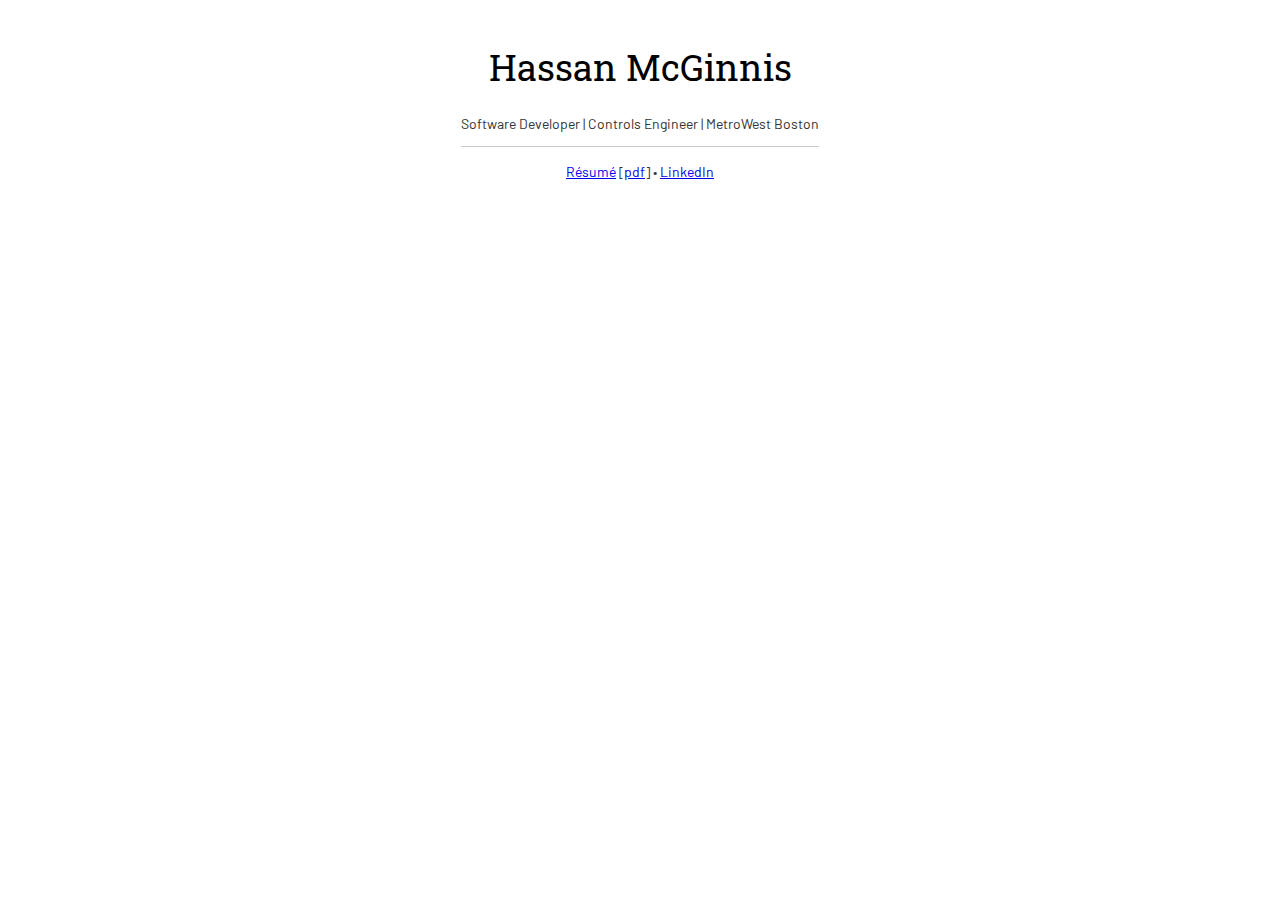
==== commit d596a16b: "Add GitHub favicon" ====
--- a/index.html
+++ b/index.html
@@ -3,7 +3,7 @@
 "http://www.w3.org/TR/xhtml1/DTD/xhtml1-strict.dtd">
 <html xmlns="http://www.w3.org/1999/xhtml" lang="en" xml:lang="en">
 <head>
-<!-- 2022-12-05 Mon 16:18 -->
+<!-- 2022-12-15 Thu 13:40 -->
 <meta http-equiv="Content-Type" content="text/html;charset=utf-8" />
 <meta name="viewport" content="width=device-width, initial-scale=1" />
 <title>Hassan McGinnis GitHub Pages</title>
@@ -193,14 +193,15 @@
     { background-color: #ffff00; color: #000000; font-weight: bold; }
   .org-svg { }
 </style>
-<link rel="stylesheet" type="text/css" href="css/style.css" />
+<link rel="stylesheet" type="text/css" href="site/style.css" />
+<link rel="shortcut icon" type="image/x-icon" href="site/favicon.png?">
 </head>
 <body>
 <div id="content" class="content">
 
-<div id="outline-container-org08cad4b" class="outline-2 always-center">
-<h2 id="org08cad4b">Hassan McGinnis</h2>
-<div class="outline-text-2" id="text-org08cad4b">
+<div id="outline-container-org647909f" class="outline-2 always-center">
+<h2 id="org647909f">Hassan McGinnis</h2>
+<div class="outline-text-2" id="text-org647909f">
 <p>
 Software Developer | Controls Engineer | MetroWest Boston
 </p>
--- a/site/style.css
+++ b/site/style.css
@@ -0,0 +1,201 @@
+@import url('https://fonts.googleapis.com/css2?family=Roboto+Slab:wght@400..600&family=Roboto+Mono&family=Barlow');
+
+
+/* ─────────────────────────────────────────────────────────
+ * Text Properties
+ */
+
+:root { 
+    --default-font-family: 'Barlow';
+    --display-font-family: 'Roboto Slab';
+	--mono-font-family: 'Roboto Mono';
+	--default-font-size: 0.875em;
+	--mono-font-size: var(--default-font-size);
+    --left-column-width: 2in;
+	--line-padding: 0.15in;
+}
+
+h2, h3, h4, h5 {
+    font-family: var(--display-font-family), sans-serif;
+    font-weight: 400;
+}
+
+h2 {
+    font-size: 2.25em;
+    line-height: 1em;
+}
+
+h3 {
+    font-size: 1.125em;
+	line-height: 0.5em;
+}
+
+h4, h5 {
+	font-size: 1em;
+	margin-bottom: 0.3em;
+}
+
+p, li {
+    font-family: var(--default-font-family), sans-serif;
+    font-size: var(--default-font-size);
+	color: #333333;
+}
+
+b {
+	font-family: var(--display-font-family), sans-serif;
+	font-weight: 500;
+}
+
+code {
+    font-family: var(--mono-font-family), monospace;
+    font-size: var(--mono-font-size);
+	color: #333333;
+}
+
+li {
+    margin-bottom: 0.3em;
+}
+
+hr {
+    border: 0px;
+    height: 1px;
+    border-top: 1px solid rgba(0, 0, 0, 0.2);
+    border-bottom: 1px solid rgba(255, 255, 255, 0.3);
+}
+
+
+/* ─────────────────────────────────────────────────────────
+ * Layout
+ */
+
+html {
+	display: flex;
+	flex-flow: row nowrap;
+	justify-content: center;
+	align-content: center;
+	align-items: center;
+}
+
+body {
+	flex: 0 1 auto;
+	align-self: auto;
+	max-width: 7.9in;
+	margin-top: 0.2in;
+	margin-bottom: 0.2in;
+}
+
+ul {
+	padding-left: 0.3in;
+}
+
+/* Each section is a horizontal flexbox */
+.section {
+    display: flex;
+    align-items: baseline;
+}
+
+/* Any <div>s in a section should generally be left-aligned with a border */
+.section > div {
+    text-align: left;
+    border-left: 1px solid rgba(0, 0, 0, 0.2);
+    padding-left: var(--line-padding);
+    padding-right: var(--line-padding);
+}
+
+
+/* The first element of each section should be right-aligned */
+.section > :first-child {
+    flex: none;
+    width: var(--left-column-width);
+    text-align: right;
+    padding-right: var(--line-padding);
+    padding-left: 0;
+    border: 0;
+}
+
+/* The title section should vertically center all elements */
+.section.title {
+    align-items: center;
+    margin-bottom: -2em;
+}
+
+/* All non-title sections should have a fixed amount of bottom padding (gap)*/
+.section:not([class~="title"]) {
+    padding-bottom: 0.5em;
+}
+
+/* Each vertical flexbox */
+.col {
+    display: flex;
+    flex-direction: column;
+}
+
+.always-center {
+	text-align: center;
+}
+
+/* Hide the title and the first <div>/child of a ".notext" or ".col" */
+h1.title, .notext > div:first-of-type, .col > :first-child {
+    display: none;
+}
+
+
+/* ───────────────────────────────────────────────────────── 
+ * Different Media
+ */
+
+@media print {
+	@page {
+		size: auto;
+		margin: 0.5in 0.3in 0.75in 0.3in;
+	}
+	
+	body {
+		margin: 0px;
+	}
+}
+
+@media only screen and (max-width: 760px) {
+	body {
+		margin-left: 40px;
+		margin-right: 40px;
+	}
+
+	h1, h2, h3, h4, h5 {
+		margin-bottom: -0.25em;
+	}
+
+	div#text-contact {
+		text-align: center;
+	}
+
+	hr {
+		margin-top: 4em;
+	}
+	
+    .section {
+    	display: flex;
+    	flex-direction: column;
+        align-items: center;
+    }
+    
+    .section > div, .col > div {
+		flex: 1 1 auto;
+    	width: 100%;
+  		text-align: left;
+		border: 0;
+    }
+    
+    .section.title > div {
+    	text-align: center;
+        margin: 0;
+    	padding: 0;
+        border: 0;
+    }
+    
+    .section > :first-child, .section.title > :first-child, .col > :first-child {
+    	width: auto;
+		text-align: center;
+		padding: 0;
+    }
+}
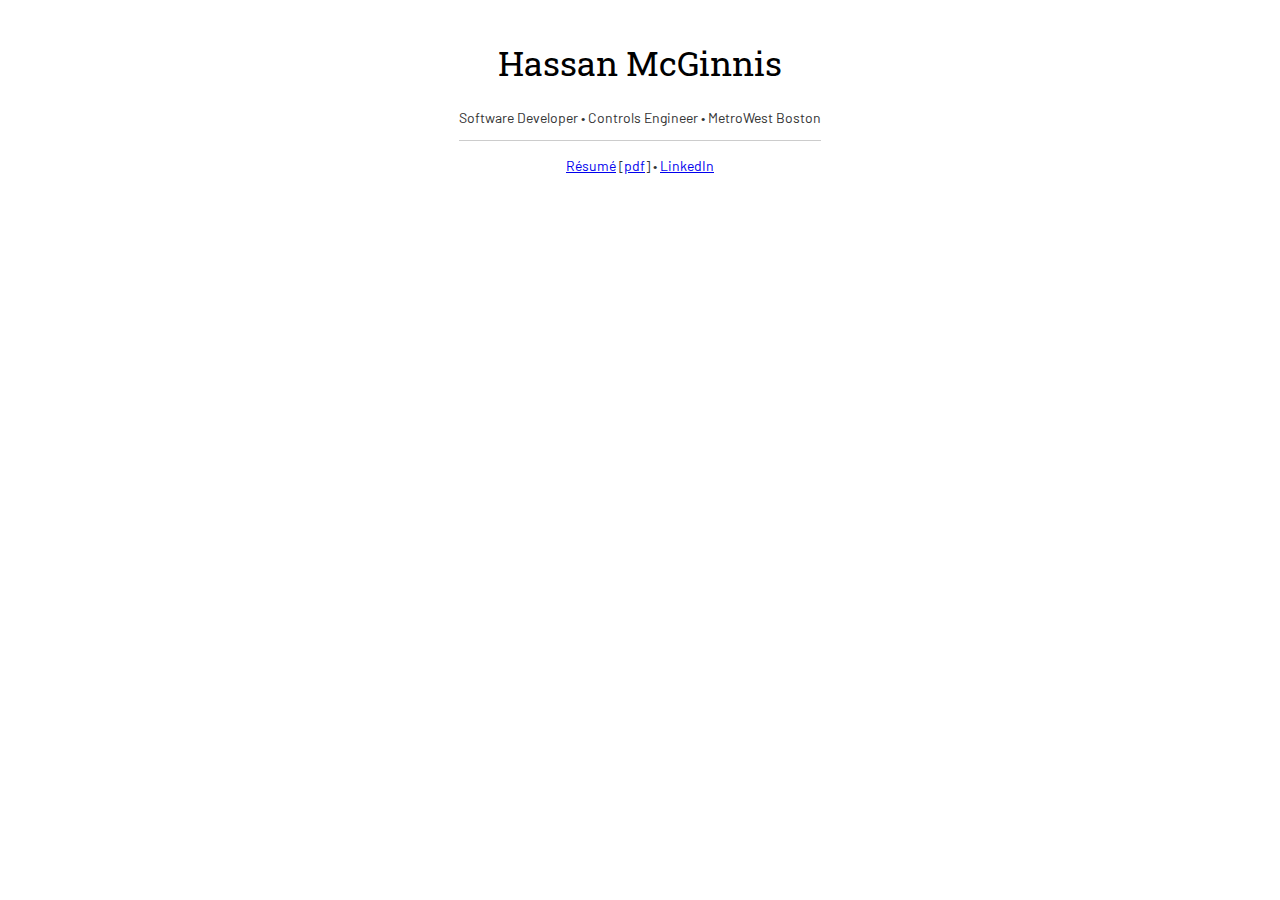
==== commit e64e7e8e: "Stylize MATLAB and specify font/margin/padding sizes in ems" ====
--- a/index.html
+++ b/index.html
@@ -3,7 +3,7 @@
 "http://www.w3.org/TR/xhtml1/DTD/xhtml1-strict.dtd">
 <html xmlns="http://www.w3.org/1999/xhtml" lang="en" xml:lang="en">
 <head>
-<!-- 2022-12-15 Thu 13:40 -->
+<!-- 2022-12-15 Thu 14:34 -->
 <meta http-equiv="Content-Type" content="text/html;charset=utf-8" />
 <meta name="viewport" content="width=device-width, initial-scale=1" />
 <title>Hassan McGinnis GitHub Pages</title>
@@ -199,11 +199,11 @@
 <body>
 <div id="content" class="content">
 
-<div id="outline-container-org647909f" class="outline-2 always-center">
-<h2 id="org647909f">Hassan McGinnis</h2>
-<div class="outline-text-2" id="text-org647909f">
+<div id="outline-container-orge0121d6" class="outline-2 always-center">
+<h2 id="orge0121d6">Hassan McGinnis</h2>
+<div class="outline-text-2" id="text-orge0121d6">
 <p>
-Software Developer | Controls Engineer | MetroWest Boston
+Software Developer &bull; Controls Engineer &bull; MetroWest Boston
 </p>
 <hr />
 <p>
--- a/site/style.css
+++ b/site/style.css
@@ -6,22 +6,25 @@
  */
 
 :root { 
-    --default-font-family: 'Barlow';
-    --display-font-family: 'Roboto Slab';
-	--mono-font-family: 'Roboto Mono';
-	--default-font-size: 0.875em;
-	--mono-font-size: var(--default-font-size);
+    --default-font: 'Barlow';
+    --display-font: 'Roboto Slab';
+	--mono-font: 'Roboto Mono';
+	--zoom-percent: 100%;
     --left-column-width: 2in;
 	--line-padding: 0.15in;
 }
 
+html {
+	font-size: var(--zoom-percent);
+}
+
 h2, h3, h4, h5 {
-    font-family: var(--display-font-family), sans-serif;
+    font-family: var(--display-font), sans-serif;
     font-weight: 400;
 }
 
 h2 {
-    font-size: 2.25em;
+    font-size: 2.1em;
     line-height: 1em;
 }
 
@@ -35,25 +38,23 @@
 	margin-bottom: 0.3em;
 }
 
-p, li {
-    font-family: var(--default-font-family), sans-serif;
-    font-size: var(--default-font-size);
+p, li, code {
+    font-family: var(--default-font), sans-serif;
+    font-size: 0.875em;
 	color: #333333;
 }
 
 b {
-	font-family: var(--display-font-family), sans-serif;
+	font-family: var(--display-font), var(--default-font), sans-serif;
 	font-weight: 500;
 }
 
 code {
-    font-family: var(--mono-font-family), monospace;
-    font-size: var(--mono-font-size);
-	color: #333333;
+    font-family: var(--mono-font), monospace;
 }
 
 li {
-    margin-bottom: 0.3em;
+    margin-bottom: 0.5em;
 }
 
 hr {
@@ -88,10 +89,11 @@
 	padding-left: 0.3in;
 }
 
-/* Each section is a horizontal flexbox */
+/* Each section is a horizontal flexbox with a small amount of padding */
 .section {
     display: flex;
     align-items: baseline;
+    padding-bottom: 0.5em;
 }
 
 /* Any <div>s in a section should generally be left-aligned with a border */
@@ -117,12 +119,9 @@
 .section.title {
     align-items: center;
     margin-bottom: -2em;
-}
-
-/* All non-title sections should have a fixed amount of bottom padding (gap)*/
-.section:not([class~="title"]) {
-    padding-bottom: 0.5em;
-}
+	padding-bottom: 0em;
+}
+
 
 /* Each vertical flexbox */
 .col {
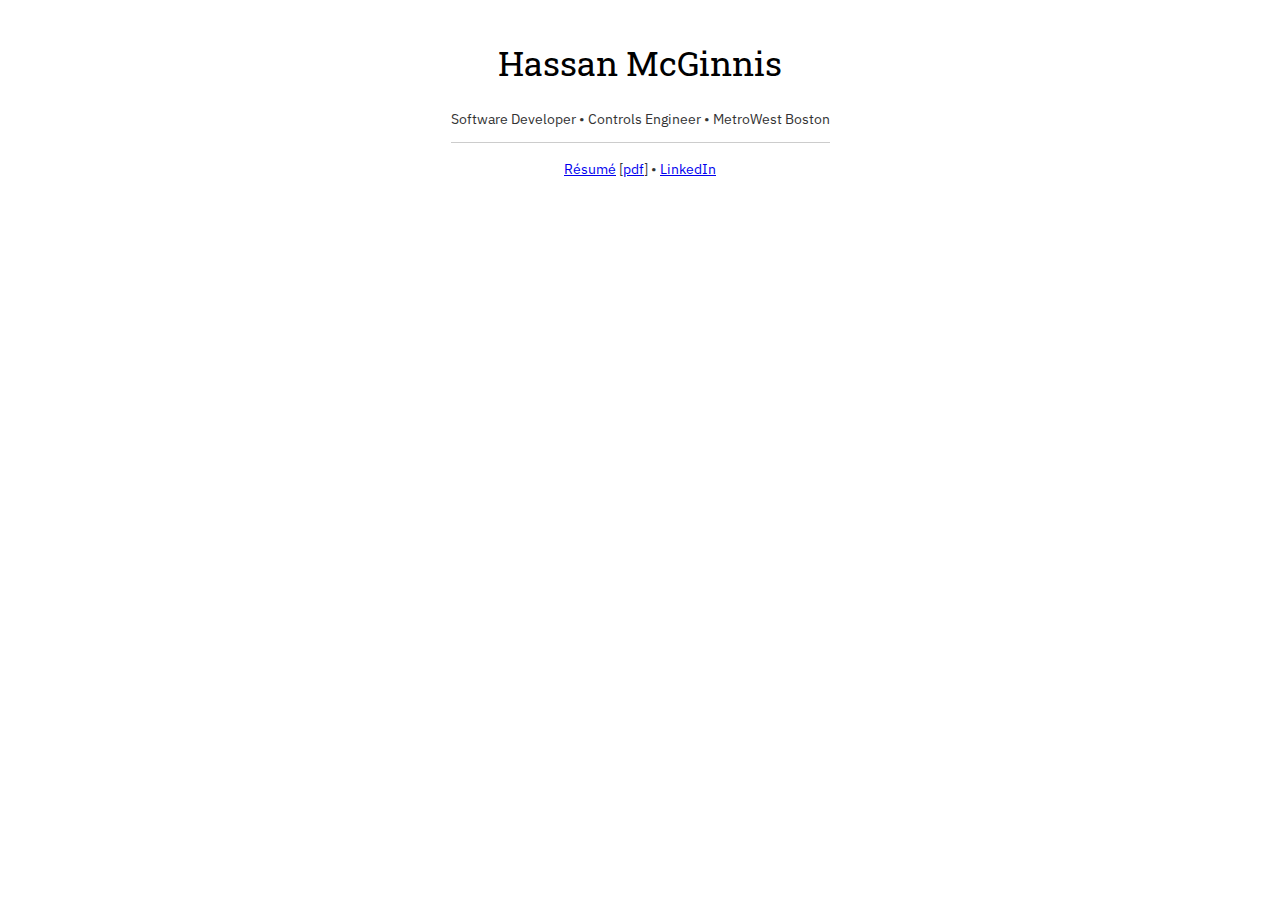
==== commit 5de9991e: "2023 resume update" ====
--- a/index.html
+++ b/index.html
@@ -3,7 +3,7 @@
 "http://www.w3.org/TR/xhtml1/DTD/xhtml1-strict.dtd">
 <html xmlns="http://www.w3.org/1999/xhtml" lang="en" xml:lang="en">
 <head>
-<!-- 2022-12-15 Thu 14:34 -->
+<!-- 2023-02-03 Fri 12:19 -->
 <meta http-equiv="Content-Type" content="text/html;charset=utf-8" />
 <meta name="viewport" content="width=device-width, initial-scale=1" />
 <title>Hassan McGinnis GitHub Pages</title>
@@ -194,14 +194,14 @@
   .org-svg { }
 </style>
 <link rel="stylesheet" type="text/css" href="site/style.css" />
-<link rel="shortcut icon" type="image/x-icon" href="site/favicon.png?">
+<link rel="shortcut icon" type="image/x-icon" href="site/favicon.ico?">
 </head>
 <body>
 <div id="content" class="content">
 
-<div id="outline-container-orge0121d6" class="outline-2 always-center">
-<h2 id="orge0121d6">Hassan McGinnis</h2>
-<div class="outline-text-2" id="text-orge0121d6">
+<div id="outline-container-org21db355" class="outline-2 always-center">
+<h2 id="org21db355">Hassan McGinnis</h2>
+<div class="outline-text-2" id="text-org21db355">
 <p>
 Software Developer &bull; Controls Engineer &bull; MetroWest Boston
 </p>
--- a/site/style.css
+++ b/site/style.css
@@ -1,4 +1,4 @@
-@import url('https://fonts.googleapis.com/css2?family=Roboto+Slab:wght@400..600&family=Roboto+Mono&family=Barlow');
+@import url('https://fonts.googleapis.com/css2?family=Roboto+Slab:wght@400..600&family=Roboto+Mono&family=IBM+Plex+Sans:wght@400..600&family=Noto+Sans+Mono:wdth,wght@70,500&display=swap');
 
 
 /* ─────────────────────────────────────────────────────────
@@ -6,9 +6,9 @@
  */
 
 :root { 
-    --default-font: 'Barlow';
+    --default-font: 'IBM Plex Sans';
     --display-font: 'Roboto Slab';
-	--mono-font: 'Roboto Mono';
+	--mono-font: 'Noto Sans Mono';
 	--zoom-percent: 100%;
     --left-column-width: 2in;
 	--line-padding: 0.15in;
@@ -38,9 +38,10 @@
 	margin-bottom: 0.3em;
 }
 
-p, li, code {
+p, li, code, dt {
     font-family: var(--default-font), sans-serif;
-    font-size: 0.875em;
+    font-size: 0.9em;
+	font-weight: 400;
 	color: #333333;
 }
 
@@ -49,12 +50,18 @@
 	font-weight: 500;
 }
 
+
 code {
     font-family: var(--mono-font), monospace;
 }
 
 li {
     margin-bottom: 0.5em;
+	list-style-type: disc;
+}
+
+dt {
+	font-weight: bold;
 }
 
 hr {
